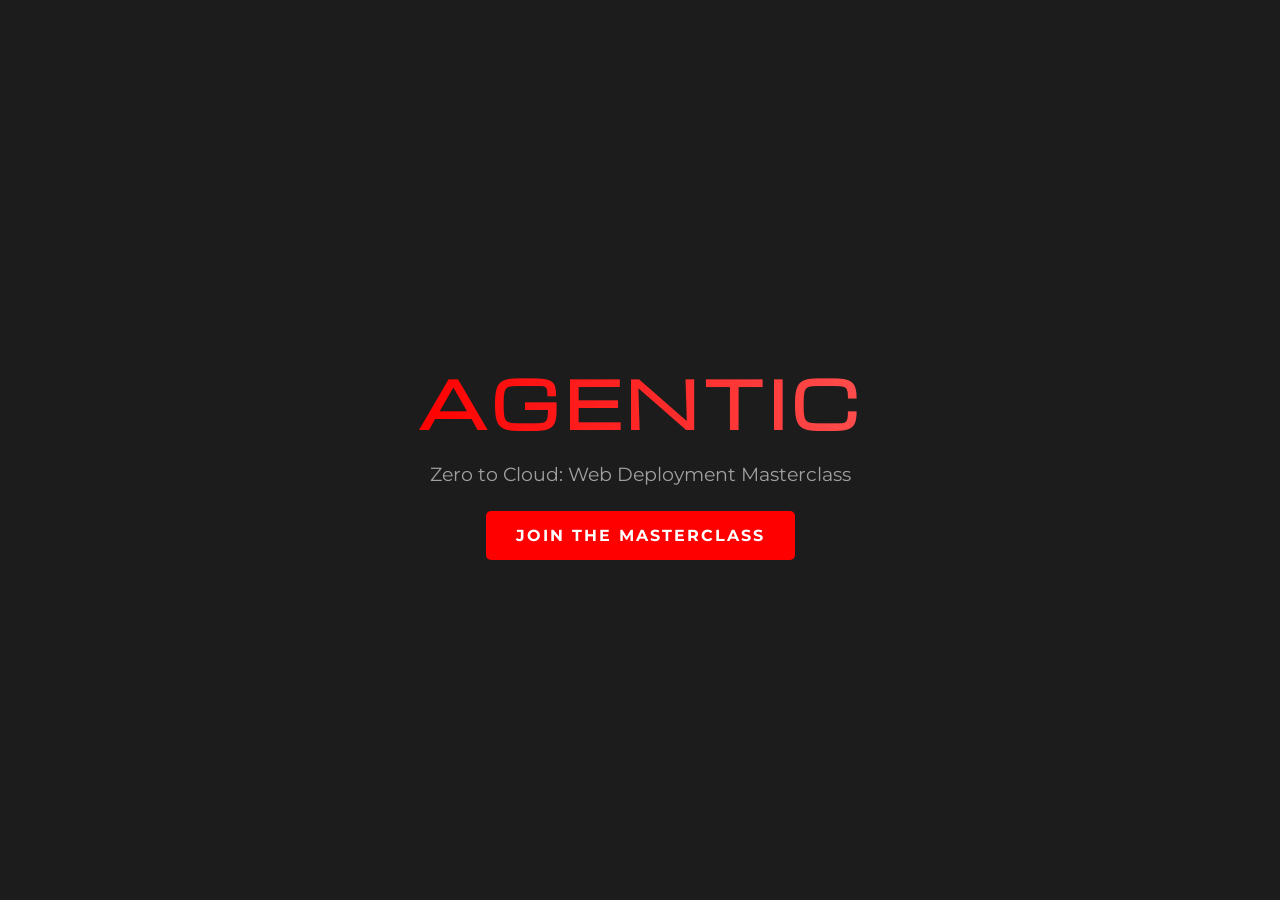
==== index.html @ 7f2401d3 "Add files via upload just for testing" ====
<!DOCTYPE html>
<html lang="en">
<head>
    <meta charset="UTF-8">
    <meta name="viewport" content="width=device-width, initial-scale=1.0">
    <title>Agentic | Next-Gen Dev</title>
    <!-- Google Fonts: Michroma for title, Montserrat for text -->
    <link href="https://fonts.googleapis.com/css2?family=Michroma&family=Montserrat:wght@400;700&display=swap" rel="stylesheet">
    <link rel="stylesheet" href="style.css">
</head>
<body>
    <div class="container">
        <h1 class="logo">AGENTIC</h1>
        <p class="subtitle">Zero to Cloud: Web Deployment Masterclass</p>
        <a href="" class="cta-button">Join the Masterclass</a>
    </div>
</body>
</html>
---- style.css ----
* {
    margin: 0;
    padding: 0;
    box-sizing: border-box;
}

body {
    background-color: #1c1c1c; 
    color: #ffffff;
    font-family: 'Montserrat', sans-serif;
    display: flex;
    justify-content: center;
    align-items: center;
    height: 100vh;
    text-align: center;
}

.container {
    padding: 20px;
}


.logo {
    font-family: 'Michroma', sans-serif;
    font-size: 4rem;
    letter-spacing: 5px;
    background: linear-gradient(90deg, #ff0000, #ff4d4d);
    -webkit-background-clip: text;
    -webkit-text-fill-color: transparent;
    margin-bottom: 15px;
}

.subtitle {
    font-size: 1.2rem;
    color: #a0a0a0;
    margin-bottom: 40px;
}

/* Call to Action Button */
.cta-button {
    text-decoration: none;
    background-color: #ff0000;
    color: #ffffff;
    padding: 15px 30px;
    font-weight: 700;
    border-radius: 5px;
    text-transform: uppercase;
    letter-spacing: 2px;
    transition: background 0.3s ease;
}

.cta-button:hover {
    background-color: #cc0000;
}
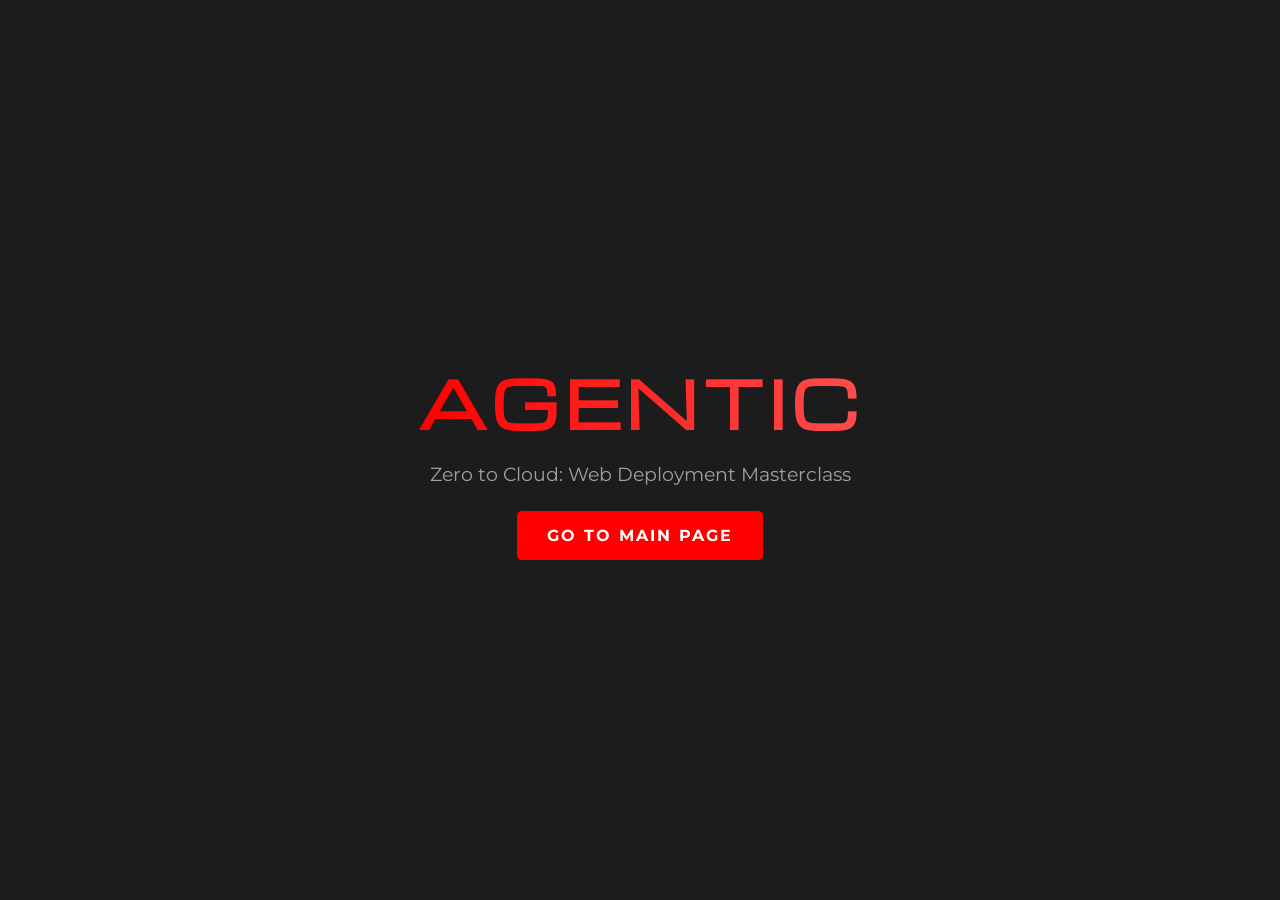
==== commit 0a2007fd: "Add files via upload" ====
--- a/index.html
+++ b/index.html
@@ -12,7 +12,7 @@
     <div class="container">
         <h1 class="logo">AGENTIC</h1>
         <p class="subtitle">Zero to Cloud: Web Deployment Masterclass</p>
-        <a href="" class="cta-button">Join the Masterclass</a>
+        <a href="" class="cta-button">Go to main page</a>
     </div>
 </body>
 </html>
